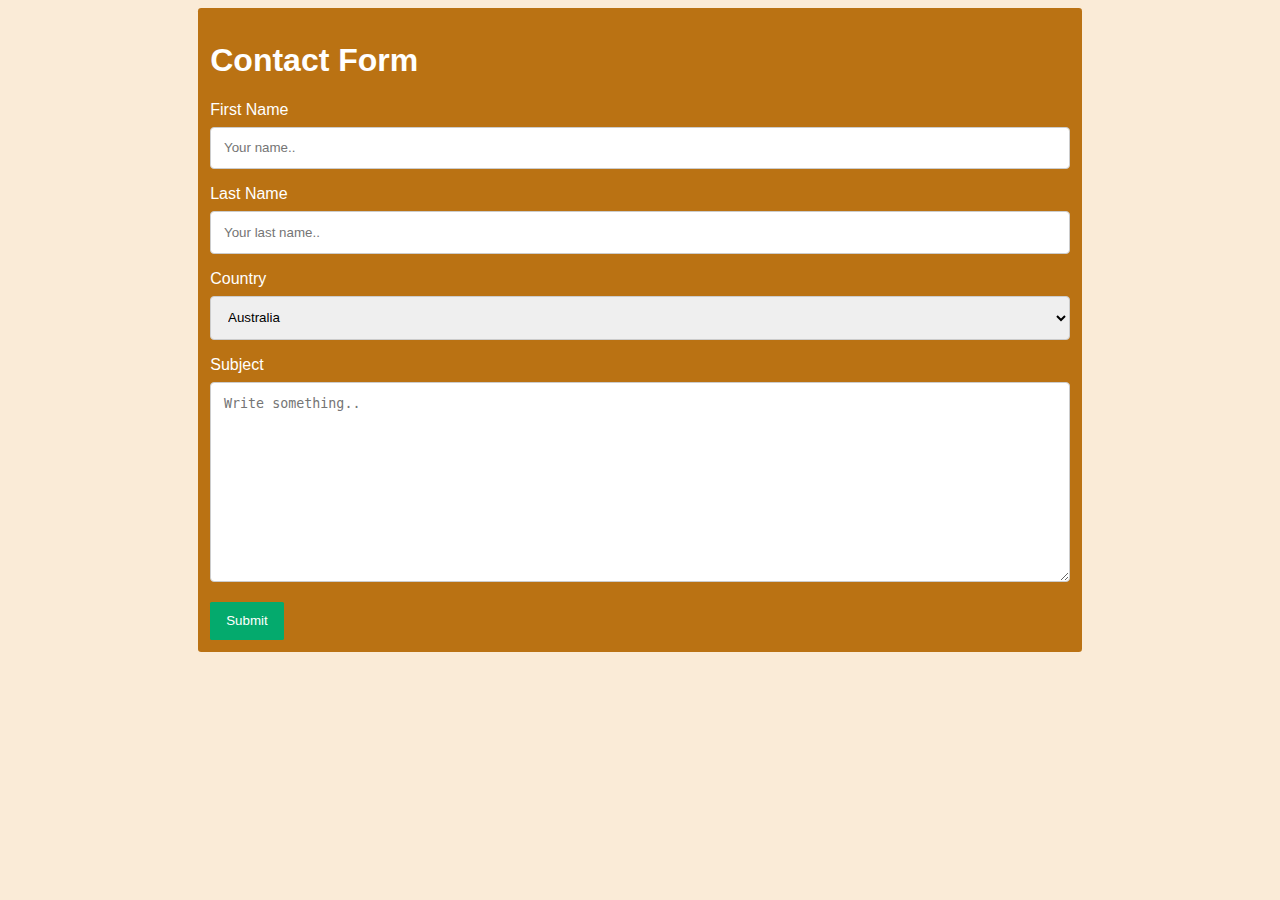
==== ContactUs.html @ 2f81bfea "initial commit" ====
<!DOCTYPE html>
<html lang="en">
  <head>
    <meta charset="UTF-8" />
    <meta http-equiv="X-UA-Compatible" content="IE=edge" />
    <meta name="viewport" content="width=device-width, initial-scale=1.0" />
    <link rel="stylesheet" href="./css/contact.css" />
    <title>Contact Page</title>
  </head>
  <body>
    <section class="form_container">
      <h1>Contact Form</h1>
      <div class="container">
        <form action="HomePage.html">
          <label for="fname">First Name</label>
          <input
            type="text"
            id="fname"
            name="firstname"
            placeholder="Your name.."
          />

          <label for="lname">Last Name</label>
          <input
            type="text"
            id="lname"
            name="lastname"
            placeholder="Your last name.."
          />

          <label for="country">Country</label>
          <select id="country" name="country">
            <option value="australia">Australia</option>
            <option value="canada">Canada</option>
            <option value="usa">USA</option>
          </select>

          <label for="subject">Subject</label>
          <textarea
            id="subject"
            name="subject"
            placeholder="Write something.."
            style="height: 200px"
          ></textarea>

          <input type="submit" value="Submit" />
        </form>
      </div>
    </section>
  </body>
</html>
---- css/contact.css ----
body {
  font-family: "Outfit", sans-serif;
  background-color: antiquewhite;
}
* {
  box-sizing: border-box;
}

.form_container {
  width: 70%;
  margin: auto;
  background-color: rgb(186, 114, 19);
  border-radius: 0.2rem;
  padding: 1%;
  color: white;
}

input[type="text"],
select,
textarea {
  width: 100%;
  padding: 0.8rem;
  border: 1px solid #ccc;
  border-radius: 4px;
  box-sizing: border-box;
  margin-top: 0.5rem;
  margin-bottom: 1rem;
  resize: vertical;
}

input[type="submit"] {
  background-color: #04aa6d;
  color: white;
  padding: 0.7rem 1rem;
  border: none;
  border-radius: 0.1rem;
  cursor: pointer;
}

input[type="submit"]:hover {
  background-color: #45a049;
}
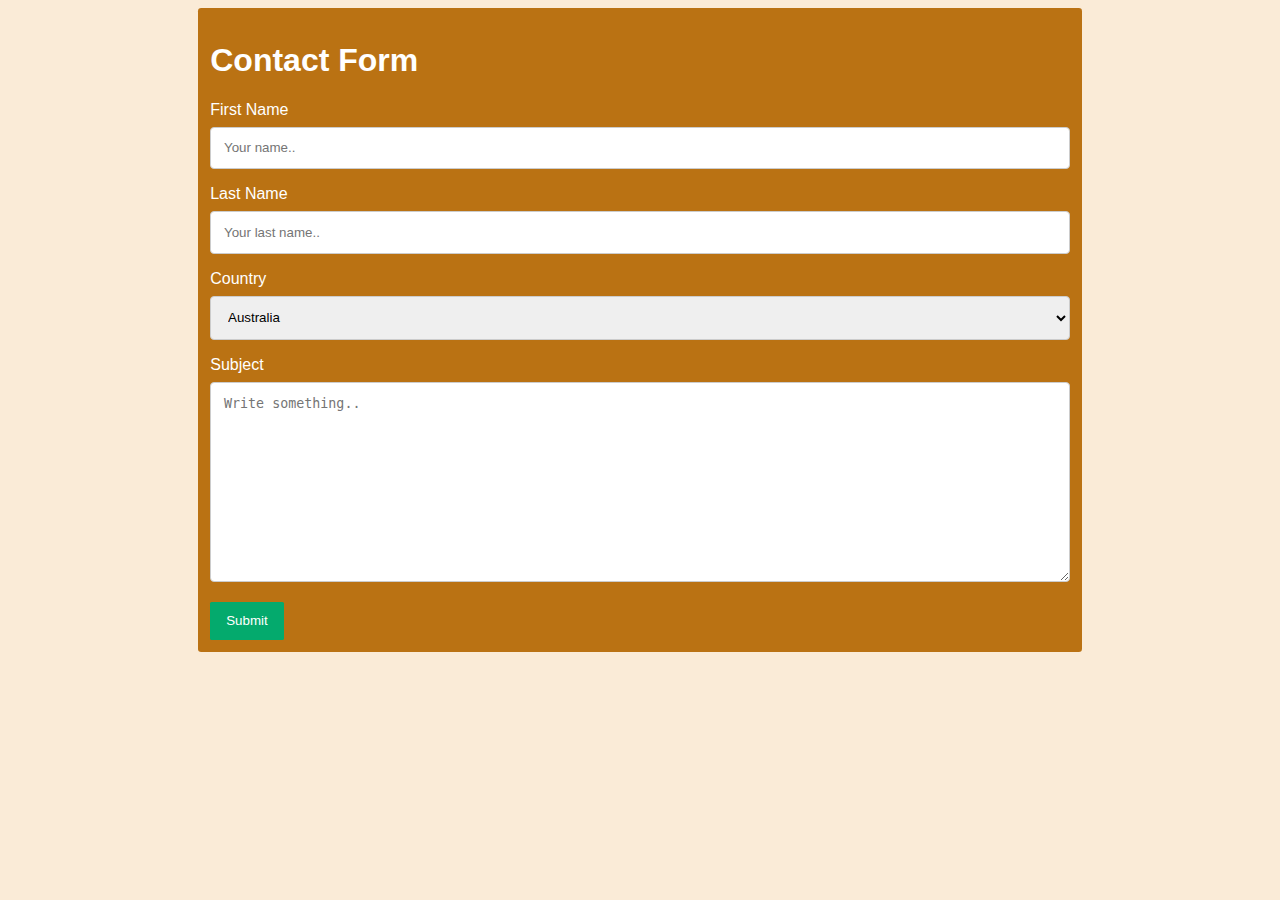
==== commit 2efd9813: "rename fix" ====
--- a/ContactUs.html
+++ b/ContactUs.html
@@ -11,7 +11,7 @@
     <section class="form_container">
       <h1>Contact Form</h1>
       <div class="container">
-        <form action="HomePage.html">
+        <form action="index.html">
           <label for="fname">First Name</label>
           <input
             type="text"
